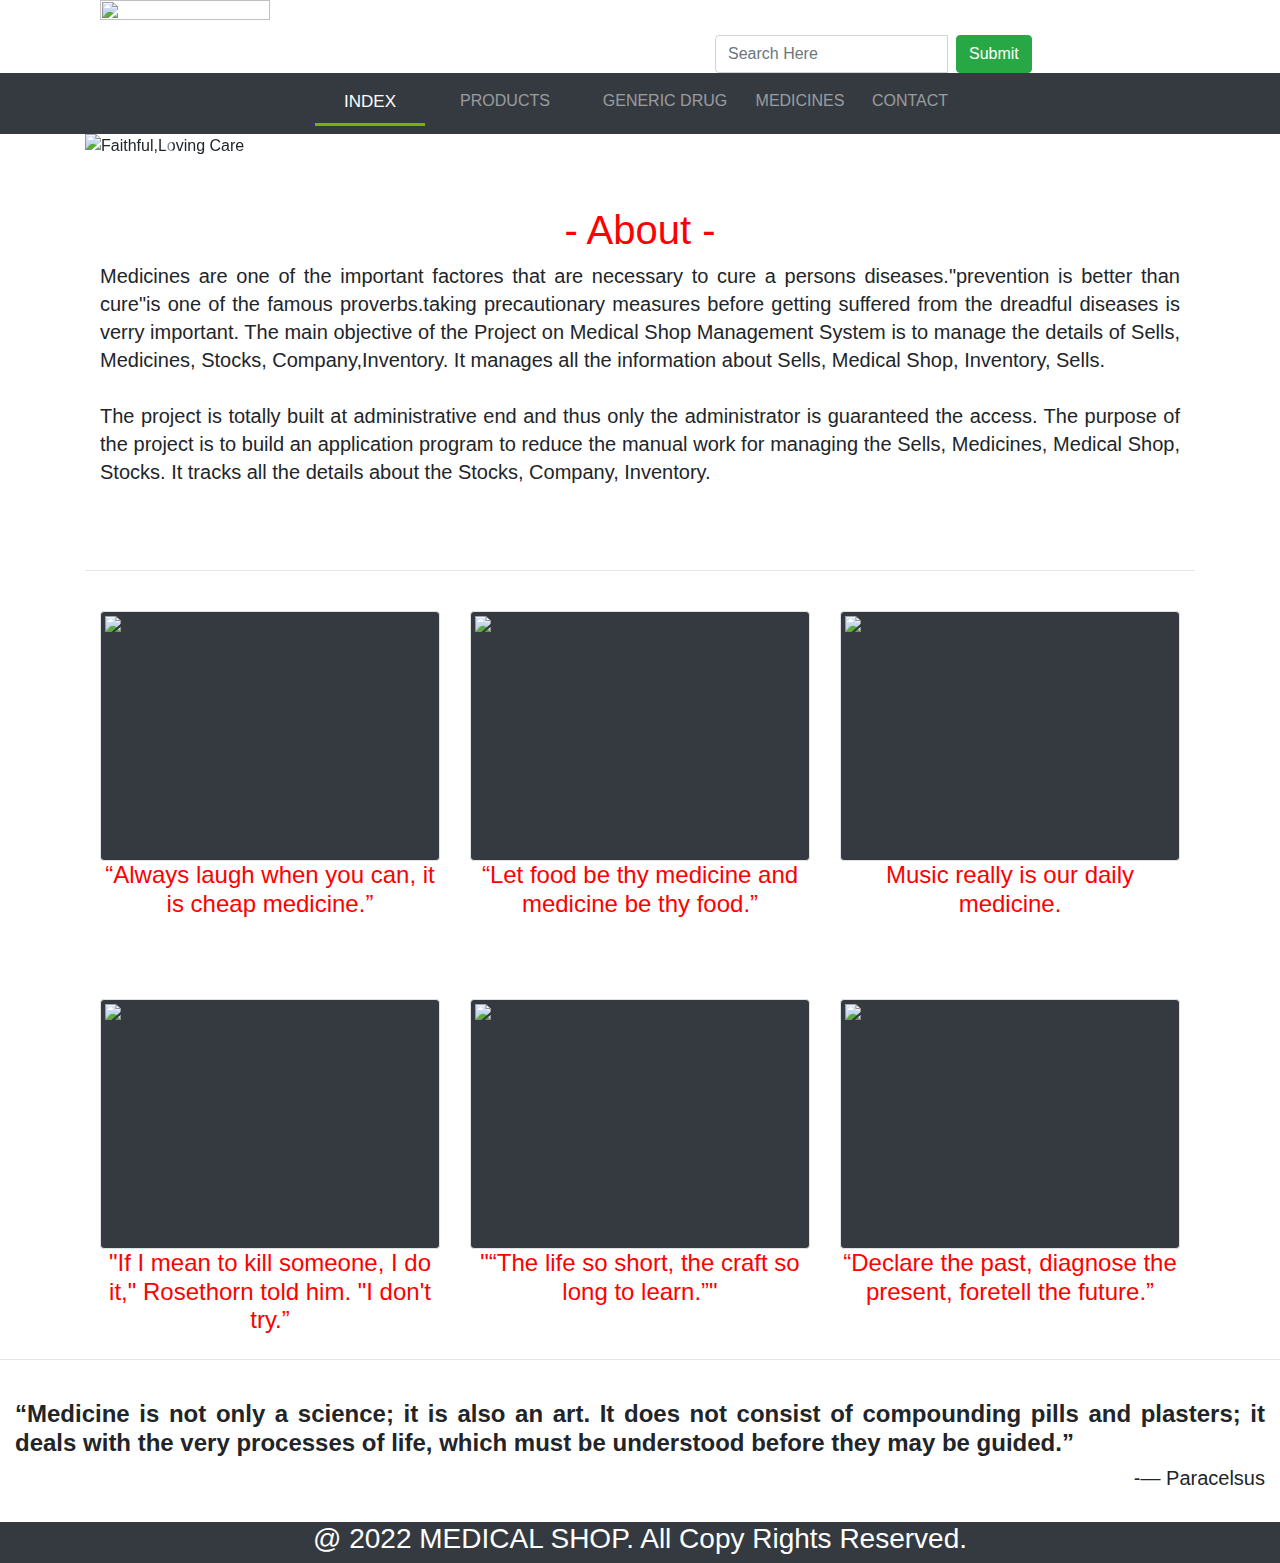
==== index.html @ 14c854c0 "1" ====
<!DOCTYPE html>
<html>
<head>
	<title>index</title>
	<meta charset="utf-8">
  	<meta name="viewport" content="width=device-width, initial-scale=1">

	<link rel="stylesheet" type="text/css" href="bootstrap.css">
	<script type="text/javascript" src="jquery.js"></script>
	<script type="text/javascript" src="popper.js"></script>
	<script type="text/javascript" src="bootstrap.js"></script>	
	<link rel="stylesheet" type="text/css" href="Master.css">

	<style type="text/css">
		.carousel-inner img {
     		width: 100%;
      		height: 460px;
 		}

 		#zoom:hover{
 			-webkit-transform: scaleX(-1);
  			transform: scaleX(-1);
 		}	

 		#link:hover{
 			font-size: 25px;
 		}
		.row{
		margin-left:0;
		margin-right:0;
		}
	</style>
</head>
<body>

	<header>
		<div class="container">
			<div class="row">
				<div class="col-5 col-sm-5 col-md-6 col-lg-6 col-xl-6">
					<img src="img1.png" class="img-fluid mx-auto" height="70" width="170">
				</div>

				<div class="col-7 col-sm-7 col-md-6 col-lg-6 col-xl-6">
					<form class="form-inline" style="margin-top: 35px; margin-left: 60px;">
						<div class="input-group">
							<input class="form-control mr-sm-2" type="text" placeholder="Search Here">
							<button class="btn btn-success" type="submit">Submit</button>
						</div>
					</form>
				</div>
			</div>
		</div>
	</header>


	<nav class="navbar navbar-expand-md bg-dark navbar-dark sticky-top">
		<div class="container-fluid">
			
			<button class="navbar-toggler" type="button" data-toggle="collapse" data-target="#collapsibleNavbar">
	    		<span class="navbar-toggler-icon"></span>
	  		</button>
	  		<div class="collapse navbar-collapse" id="collapsibleNavbar">
				<ul class="navbar-nav mx-auto">
					<li class="nav-item active" style="border-bottom: 3px solid #77b300; font-size: 17px;"><a class="nav-link"  href="index.html" style="width: 110px; text-align: center;">INDEX</a></li>
					<li class="nav-item"><a class="nav-link"  href="product.html" style="width: 160px; text-align: center;">PRODUCTS</a></li>
					<li class="nav-item"><a class="nav-link"  href="genericdrugs.html" style="width: 160px; text-align: center;">GENERIC DRUG</a></li>
				     <li class="nav-item"><a class="nav-link"  href="MEDICINES.html" style="width: 110px; text-align: center;">MEDICINES</a></li>
	                <li class="nav-item"><a class="nav-link"  href="Contact.html" style="width: 110px; text-align: center;">CONTACT</a></li>
				</ul>
			</div>	
		</div>
	</nav>


	<section>
		<div class="container">
		<div id="demo" class="carousel slide" data-ride="carousel">
		  	<!-- Indicators -->
			<ul class="carousel-indicators">
			    <li data-target="#demo" data-slide-to="0" class="active"></li>
			    <li data-target="#demo" data-slide-to="1"></li>
			    <li data-target="#demo" data-slide-to="2"></li>
			   
		  	</ul>
		    <!-- The slideshow -->
		  	<div class="carousel-inner">

		  		<div class="carousel-item active">
			    	<img src="img2.jpg" alt="Faithful,Loving Care" width="1100" height="460">
			    	<div class="carousel-caption">
    					<h1 style="color:black;">Your Betterment Is Our Concern</h1>
  					</div>
			    </div>

			    <div class="carousel-item">
			      	<img src="img3.webp" alt="Good Habits for a Healthy Life" width="1100" height="460">
			      	<div class="carousel-caption">
    					<h1 style="color:black;">The First Wealth Is Health</h1>
  					</div>
			    </div>

			    <div class="carousel-item">
			      	<img src="img4.jpeg" alt="Yoga for Healthy Living" width="1100" height="460">
			      	<div class="carousel-caption">
    					<h1 style="color:black;">For You For Your Family For Life</h1>
  					</div>
			    </div>

			    

			    
		  	</div>
		    <!-- Left and right controls -->
		  	<a class="carousel-control-prev" href="#demo" data-slide="prev">
		    	<span class="carousel-control-prev-icon"></span>
		  	</a>
		  	<a class="carousel-control-next" href="#demo" data-slide="next">
		    	<span class="carousel-control-next-icon"></span>
		  	</a>
		</div><br><br>
</div>
		<div class="container">
			<div class="row">
				<div class="col-12 col-sm-12 col-md-12 col-lg-12 col-xl-12">
					<h1 style="text-align: center;color:#ff0000;">- About -</h1>
				</div><br>

				<div class="col-12 col-sm-12 col-md-12 col-lg-12 col-xl-12">
					<p style="font-size: 20px; line-height: 28px; text-align: justify;">
						Medicines are one of the important factores that are necessary to cure a persons diseases."prevention is better than cure"is one of the famous proverbs.taking precautionary measures before getting suffered from the dreadful diseases is verry important.
The main objective of the Project on Medical Shop Management System is to manage the details of Sells, Medicines, Stocks, Company,Inventory. 
It manages all the information about Sells, Medical Shop, Inventory, Sells.<br><br> 
The project is totally built at administrative end and thus only the administrator is guaranteed the access.
 The purpose of the project is to build an application program to reduce the manual work for managing the Sells, Medicines, Medical Shop, Stocks.
 It tracks all the details about the Stocks, Company, Inventory.</br></br>
					</p>
				</div>
			</div>
			
		</div>

		<div class="container">
			<br><hr><br>

			<div class="row">
				<div class="col-12 col-sm-12 col-md-4 col-lg-4 col-xl-4">
					<img id="zoom" src="img5.jpg" class="img-thumbnail mx-auto bg-dark d-block" style="height:250px" "width:250px">
					<h4 style="text-align:center;color:#ff0000;">“Always laugh when you can, it is cheap medicine.”</h4>
				</div>

				<div class="col-12 col-sm-12 col-md-4 col-lg-4 col-xl-4">
					<img id="zoom" src="img6.jpg" class="img-thumbnail mx-auto bg-dark d-block" style="height:250px" "width:250px">
					<h4 style="text-align: center; color:  #ff0000;">“Let food be thy medicine and medicine be thy food.”</h4>
				</div>

				<div class="col-12 col-sm-12 col-md-4 col-lg-4 col-xl-4">
					<img id="zoom" src="img7.jpg" class="img-thumbnail mx-auto bg-dark d-block" style="height:250px" "width:250px">
					<h4 style="text-align: center; color:  #ff0000;">Music really is our daily medicine.</h4>
				</div>
			</div><br><br><br>

			<div class="row">
				<div class="col-12 col-sm-12 col-md-4 col-lg-4 col-xl-4">
					<img id="zoom" src="img9.jfif" class="img-thumbnail mx-auto bg-dark d-block" style="height:250px" "width:250px">
					<h4 style="text-align: center; color:  #ff0000;">"If I mean to kill someone, I do it," Rosethorn told him. "I don't try.”</h4>
				</div>

				<div class="col-12 col-sm-12 col-md-4 col-lg-4 col-xl-4">
					<img id="zoom" src="img8.jpg" class="img-thumbnail mx-auto bg-dark d-block" style="height:250px" "width:250px">
					<h4 id="link" style="text-align: center; color:  #ff0000;">"“The life so short, the craft so long to learn.”"</h4>
				</div>

				<div class="col-12 col-sm-12 col-md-4 col-lg-4 col-xl-4">
					<img id="zoom" src="img10.png" class="img-thumbnail mx-auto bg-dark d-block" style="height:250px" "width:250px">
					<h4 style="text-align: center; color:  #ff0000;">“Declare the past, diagnose the present, foretell the future.”</h4>
				</div>
			</div>
		</div> <hr>	<br>

		<div class="row">
			<div class="col-12 col-sm-12 col-md-12 col-lg-12 col-xl-12">
				<h4 style="text-align: justify;"><b>“Medicine is not only a science; it is also an art. It does not consist of compounding pills and plasters; it deals with the very processes of life, which must be understood before they may be guided.”</b></h4>
				<h5 align="right">-— Paracelsus</h5>
			</div>
		</div>
	</section><br>

	<footer class="bg-dark">
		<div class="row">
			<div class="col-12 col-sm-12 col-md-12 col-lg-12 col-xl-12">
				<h3 style="text-align:center;color:white;">@ 2022 MEDICAL SHOP. All Copy Rights Reserved. </h3>
			</div>
		</div>
	</footer>

</body>
</html>
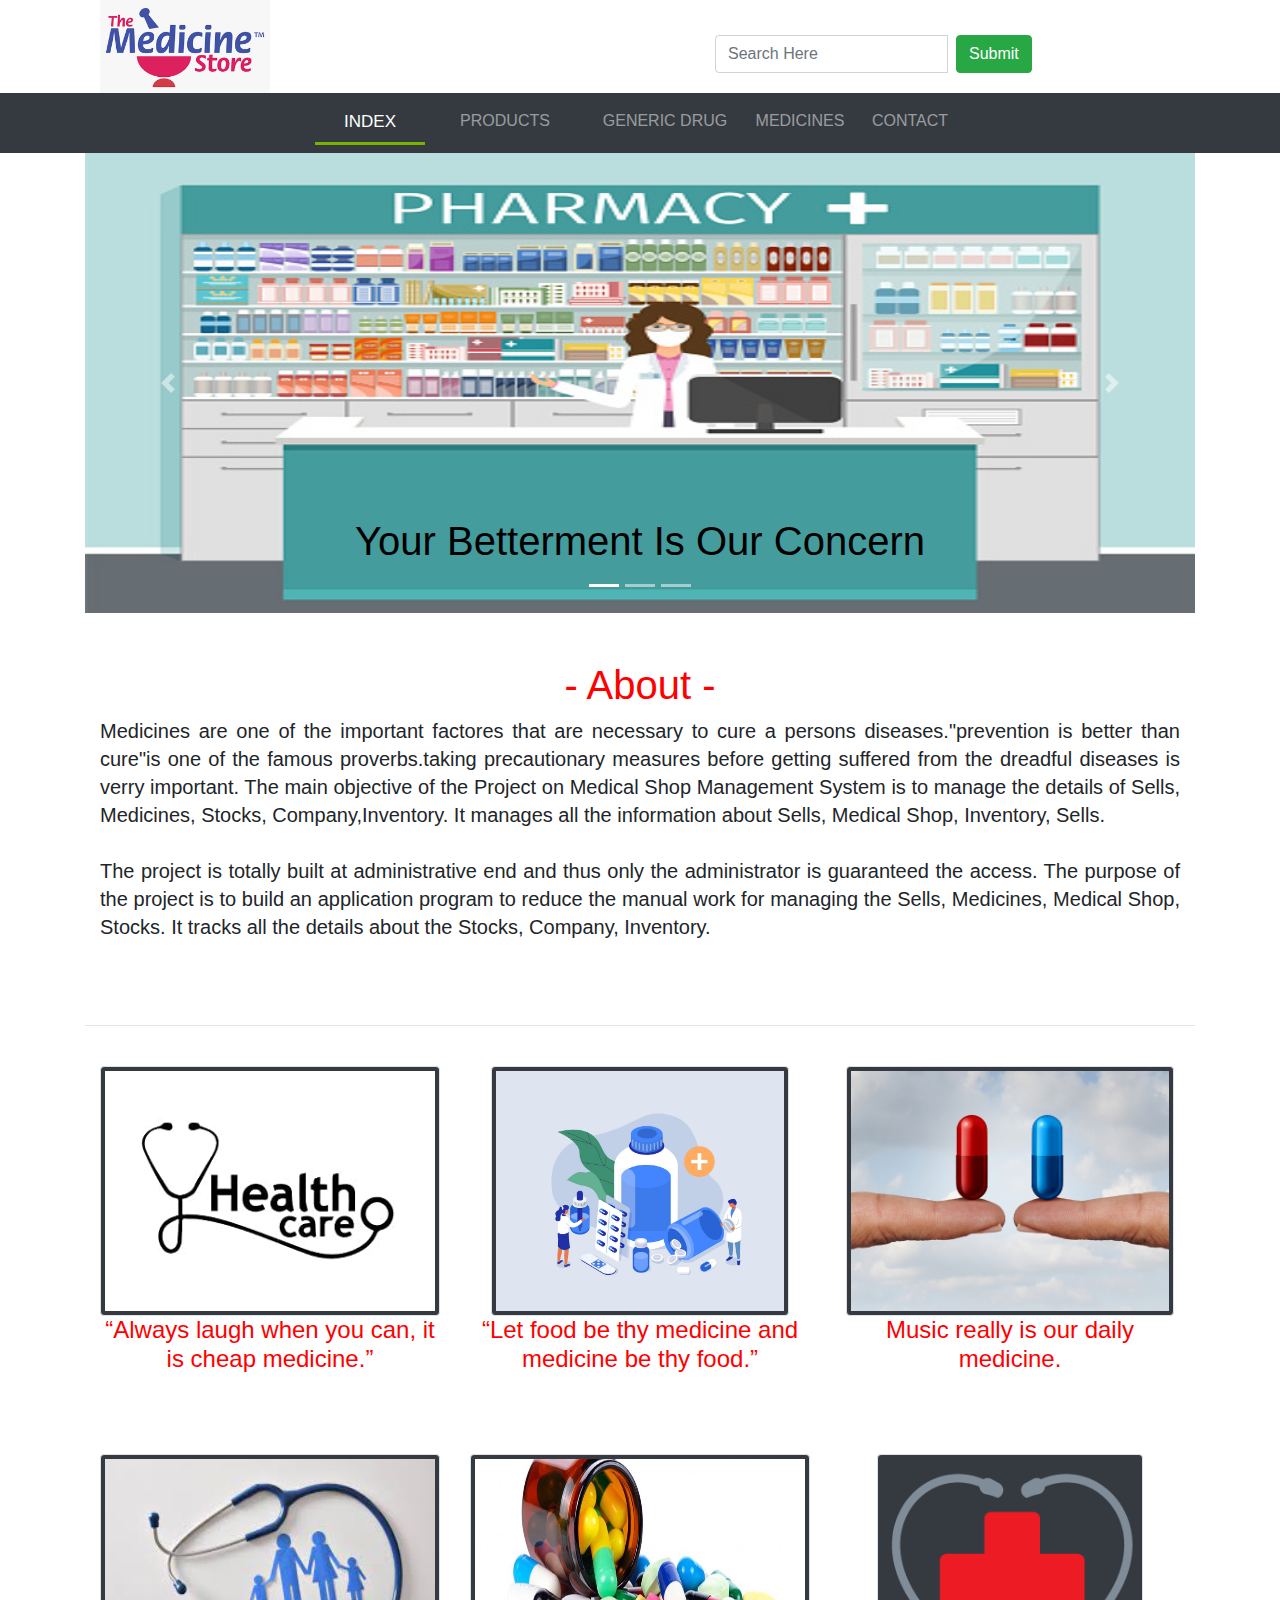
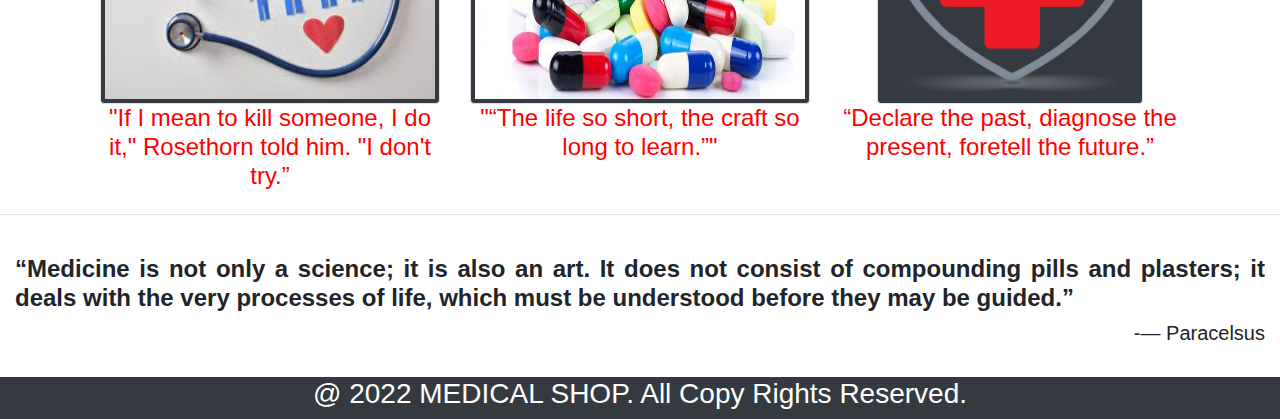
==== commit 0e49cac8: "1" ====
--- a/index.html
+++ b/index.html
@@ -37,7 +37,7 @@
 		<div class="container">
 			<div class="row">
 				<div class="col-5 col-sm-5 col-md-6 col-lg-6 col-xl-6">
-					<img src="img1.png" class="img-fluid mx-auto" height="70" width="170">
+					<img src="img/img1.png" class="img-fluid mx-auto" height="70" width="170">
 				</div>
 
 				<div class="col-7 col-sm-7 col-md-6 col-lg-6 col-xl-6">
@@ -86,21 +86,21 @@
 		  	<div class="carousel-inner">
 
 		  		<div class="carousel-item active">
-			    	<img src="img2.jpg" alt="Faithful,Loving Care" width="1100" height="460">
+			    	<img src="img/img2.jpg" alt="Faithful,Loving Care" width="1100" height="460">
 			    	<div class="carousel-caption">
     					<h1 style="color:black;">Your Betterment Is Our Concern</h1>
   					</div>
 			    </div>
 
 			    <div class="carousel-item">
-			      	<img src="img3.webp" alt="Good Habits for a Healthy Life" width="1100" height="460">
+			      	<img src="img/img3.webp" alt="Good Habits for a Healthy Life" width="1100" height="460">
 			      	<div class="carousel-caption">
     					<h1 style="color:black;">The First Wealth Is Health</h1>
   					</div>
 			    </div>
 
 			    <div class="carousel-item">
-			      	<img src="img4.jpeg" alt="Yoga for Healthy Living" width="1100" height="460">
+			      	<img src="img/img4.jpeg" alt="Yoga for Healthy Living" width="1100" height="460">
 			      	<div class="carousel-caption">
     					<h1 style="color:black;">For You For Your Family For Life</h1>
   					</div>
@@ -144,34 +144,34 @@
 
 			<div class="row">
 				<div class="col-12 col-sm-12 col-md-4 col-lg-4 col-xl-4">
-					<img id="zoom" src="img5.jpg" class="img-thumbnail mx-auto bg-dark d-block" style="height:250px" "width:250px">
+					<img id="zoom" src="img/img5.jpg" class="img-thumbnail mx-auto bg-dark d-block" style="height:250px" "width:250px">
 					<h4 style="text-align:center;color:#ff0000;">“Always laugh when you can, it is cheap medicine.”</h4>
 				</div>
 
 				<div class="col-12 col-sm-12 col-md-4 col-lg-4 col-xl-4">
-					<img id="zoom" src="img6.jpg" class="img-thumbnail mx-auto bg-dark d-block" style="height:250px" "width:250px">
+					<img id="zoom" src="img/img6.jpg" class="img-thumbnail mx-auto bg-dark d-block" style="height:250px" "width:250px">
 					<h4 style="text-align: center; color:  #ff0000;">“Let food be thy medicine and medicine be thy food.”</h4>
 				</div>
 
 				<div class="col-12 col-sm-12 col-md-4 col-lg-4 col-xl-4">
-					<img id="zoom" src="img7.jpg" class="img-thumbnail mx-auto bg-dark d-block" style="height:250px" "width:250px">
+					<img id="zoom" src="img/img7.jpg" class="img-thumbnail mx-auto bg-dark d-block" style="height:250px" "width:250px">
 					<h4 style="text-align: center; color:  #ff0000;">Music really is our daily medicine.</h4>
 				</div>
 			</div><br><br><br>
 
 			<div class="row">
 				<div class="col-12 col-sm-12 col-md-4 col-lg-4 col-xl-4">
-					<img id="zoom" src="img9.jfif" class="img-thumbnail mx-auto bg-dark d-block" style="height:250px" "width:250px">
+					<img id="zoom" src="img/img9.jfif" class="img-thumbnail mx-auto bg-dark d-block" style="height:250px" "width:250px">
 					<h4 style="text-align: center; color:  #ff0000;">"If I mean to kill someone, I do it," Rosethorn told him. "I don't try.”</h4>
 				</div>
 
 				<div class="col-12 col-sm-12 col-md-4 col-lg-4 col-xl-4">
-					<img id="zoom" src="img8.jpg" class="img-thumbnail mx-auto bg-dark d-block" style="height:250px" "width:250px">
+					<img id="zoom" src="img/img8.jpg" class="img-thumbnail mx-auto bg-dark d-block" style="height:250px" "width:250px">
 					<h4 id="link" style="text-align: center; color:  #ff0000;">"“The life so short, the craft so long to learn.”"</h4>
 				</div>
 
 				<div class="col-12 col-sm-12 col-md-4 col-lg-4 col-xl-4">
-					<img id="zoom" src="img10.png" class="img-thumbnail mx-auto bg-dark d-block" style="height:250px" "width:250px">
+					<img id="zoom" src="img/img10.png" class="img-thumbnail mx-auto bg-dark d-block" style="height:250px" "width:250px">
 					<h4 style="text-align: center; color:  #ff0000;">“Declare the past, diagnose the present, foretell the future.”</h4>
 				</div>
 			</div>
